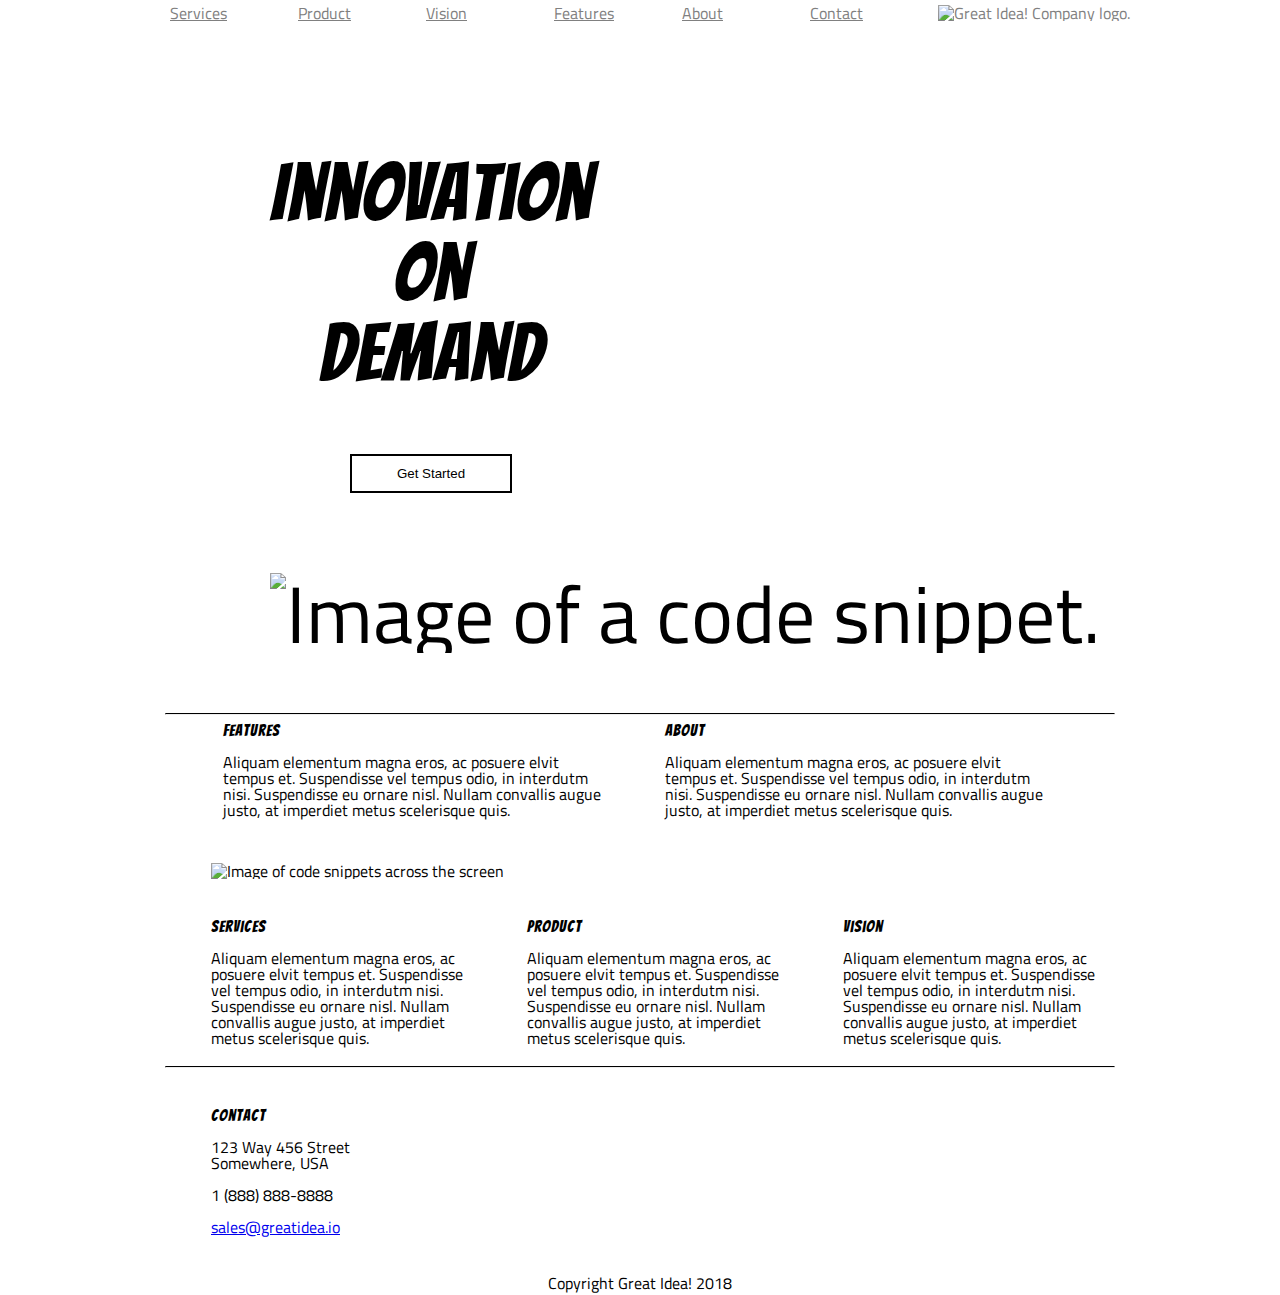
==== great-idea/index.html @ 063030ae "kk-devuyst" ====
<!doctype html>

<html lang="en">
<head>
  <meta charset="utf-8">

  <title>Great Idea!</title>

  <link href="https://fonts.googleapis.com/css?family=Bangers|Titillium+Web" rel="stylesheet">
  <link rel="stylesheet" href="css/index.css">

  <!--[if lt IE 9]>
    <script src="https://cdnjs.cloudflare.com/ajax/libs/html5shiv/3.7.3/html5shiv.js"></script>
  <![endif]-->
</head>

  <body>
    <div>
    <nav class="navigation">
      <a href="services.html">Services</a>
      <a href="#">Product</a>
      <a href="#">Vision</a>
      <a href="#">Features</a>
      <a href="#">About</a>
      <a href="#">Contact</a>
      <a><img class="logo" src="img/logo.png" alt="Great Idea! Company logo."></a>
    </nav>
  </div>
  <header>
    <div class="innovation">
        <h1>Innovation <br>
            On <br>
            Demand
        </h1>
          <button type="button">Get Started</button>
    </div>
    
   <div class="innovation">
     <img src="img/header-img.png" alt="Image of a code snippet.">
   </div> 
</header>
<hr>
<section class="top-content">
  <div class="subsection1">
  <h2 >Features</h2>
    <p>Aliquam elementum magna eros, ac posuere elvit tempus et. Suspendisse vel tempus odio, in interdutm nisi. Suspendisse eu ornare nisl. Nullam convallis augue justo, at imperdiet metus scelerisque quis.</p>  
  </div>
    <div class="subsection1">
  <h2 >About</h2>
    <p>Aliquam elementum magna eros, ac posuere elvit tempus et. Suspendisse vel tempus odio, in interdutm nisi. Suspendisse eu ornare nisl. Nullam convallis augue justo, at imperdiet metus scelerisque quis.</p>
  </div>
</section>

  <img class="middle-img" src="img/mid-page-accent.jpg" alt="Image of code snippets across the screen">
  <section class="bottom-content">
    <div class="subsection2">
      <h2>Services</h2>
      <p>Aliquam elementum magna eros, ac posuere elvit tempus et. Suspendisse vel tempus odio, in interdutm nisi. Suspendisse eu ornare nisl. Nullam convallis augue justo, at imperdiet metus scelerisque quis.</p>
    </div>
    <div class="subsection2">  
      <h2>Product</h2>
      <p>Aliquam elementum magna eros, ac posuere elvit tempus et. Suspendisse vel tempus odio, in interdutm nisi. Suspendisse eu ornare nisl. Nullam convallis augue justo, at imperdiet metus scelerisque quis.
      </p>
    </div> 
      <div class="subsection2">
      <h2>Vision</h2>
        <p>Aliquam elementum magna eros, ac posuere elvit tempus et. Suspendisse vel tempus odio, in interdutm nisi. Suspendisse eu ornare nisl. Nullam convallis augue justo, at imperdiet metus scelerisque quis.</p>
    </div>
  </section>
  <hr>
  <section class="contact">
    <h2> Contact</h2>
      <address> 
          123 Way 456 Street <br>
          Somewhere, USA <br> <br>
          1 (888) 888-8888 <br> <br>
          <a href="mailto:sales@greatidea.io">sales@greatidea.io</a>
      </address>
   
  </section>
  
<footer>
    Copyright Great Idea! 2018
</footer>
  
  
  </body>
</html>
---- great-idea/css/index.css ----
/* http://meyerweb.com/eric/tools/css/reset/ 
   v2.0 | 20110126
   License: none (public domain)
*/

html, body, div, span, applet, object, iframe,
h1, h2, h3, h4, h5, h6, p, blockquote, pre,
a, abbr, acronym, address, big, cite, code,
del, dfn, em, img, ins, kbd, q, s, samp,
small, strike, strong, sub, sup, tt, var,
b, u, i, center,
dl, dt, dd, ol, ul, li,
fieldset, form, label, legend,
table, caption, tbody, tfoot, thead, tr, th, td,
article, aside, canvas, details, embed, 
figure, figcaption, footer, header, hgroup, 
menu, nav, output, ruby, section, summary,
time, mark, audio, video {
	margin: 0;
	padding: 0;
	border: 0;
	font-size: 100%;
	font: inherit;
	vertical-align: baseline;
}
/* HTML5 display-role reset for older browsers */
article, aside, details, figcaption, figure, 
footer, header, hgroup, menu, nav, section {
	display: block;
}
body {
	line-height: 1;
}
ol, ul {
	list-style: none;
}
blockquote, q {
	quotes: none;
}
blockquote:before, blockquote:after,
q:before, q:after {
	content: '';
	content: none;
}
table {
	border-collapse: collapse;
	border-spacing: 0;
}

/* Set every element's box-sizing to border-box */
* {
    box-sizing: border-box;
}

html, body {
    height: 100%;
    font-family: 'Titillium Web', sans-serif;
}

h1, h2, h3, h4, h5 {
    font-family: 'Bangers', cursive;
    letter-spacing: 1px;
    margin-bottom: 15px;
}

/* Copy and paste your work from yesterday here and start to refactor into flexbox */
.flex{ 
	display: flex;
}
body {
	box-sizing: border-box;
	margin: 1px 200px 5px 100px;
	height: max- max-content; 
	width: 950px;
	margin: auto;

} 
/*nav {
	margin:1px 5px 5px 5px;
	text-align: center;
} */
nav {
	flex-direction: row;
}
.navigation a {
	color: gray;
	width: 12%;
	display: inline-block;
	margin:5px 5px 2px 5px;
}
nav a img {
	width: 180%;
	/*display: inline-block;*/
}
header{
	width: 100%;
	font-size: 80px;
	padding-top: 90px;
	scroll-padding-bottom: 40px;
	overflow: hidden;
}
hr {
	border-top: 1px solid black;
	margin-top: 20px;
}
button {
	background-color: white;
	color: black;
	border: 2px solid black;
	padding: 10px 45px; 
	}
.innovation {
	margin-top: 40px;
	margin-left: 105px;
	float: left;
	font-size: 80px;
	padding-bottom: 40px;
	color:black;
	text-align: center;
	
}
div img {
	display: inline-block;
	margin-left: auto;
	margin-right: auto;
	width: 100%;
}
/*.top-content {
	width: 100%;
	margin-left: 30px;
	margin-top: 35px;
	
}*/
.top-content {
	flex-direction: row;
}
.middle-img {
	margin-top: 45px;
	margin-left: 46px;
}
.subsection1 {
	width: 40%;
	display: inline-block;
	margin-left: 58px;
}

.subsection2 {
	width: 28%;
	display: inline-block;
	margin-left: 46px;
	margin-top: 40px;
}
.contact {
	margin-top: 40px;
	margin-left: 46px;
}
footer {
	text-align: center;
	margin-top: 40px;
}
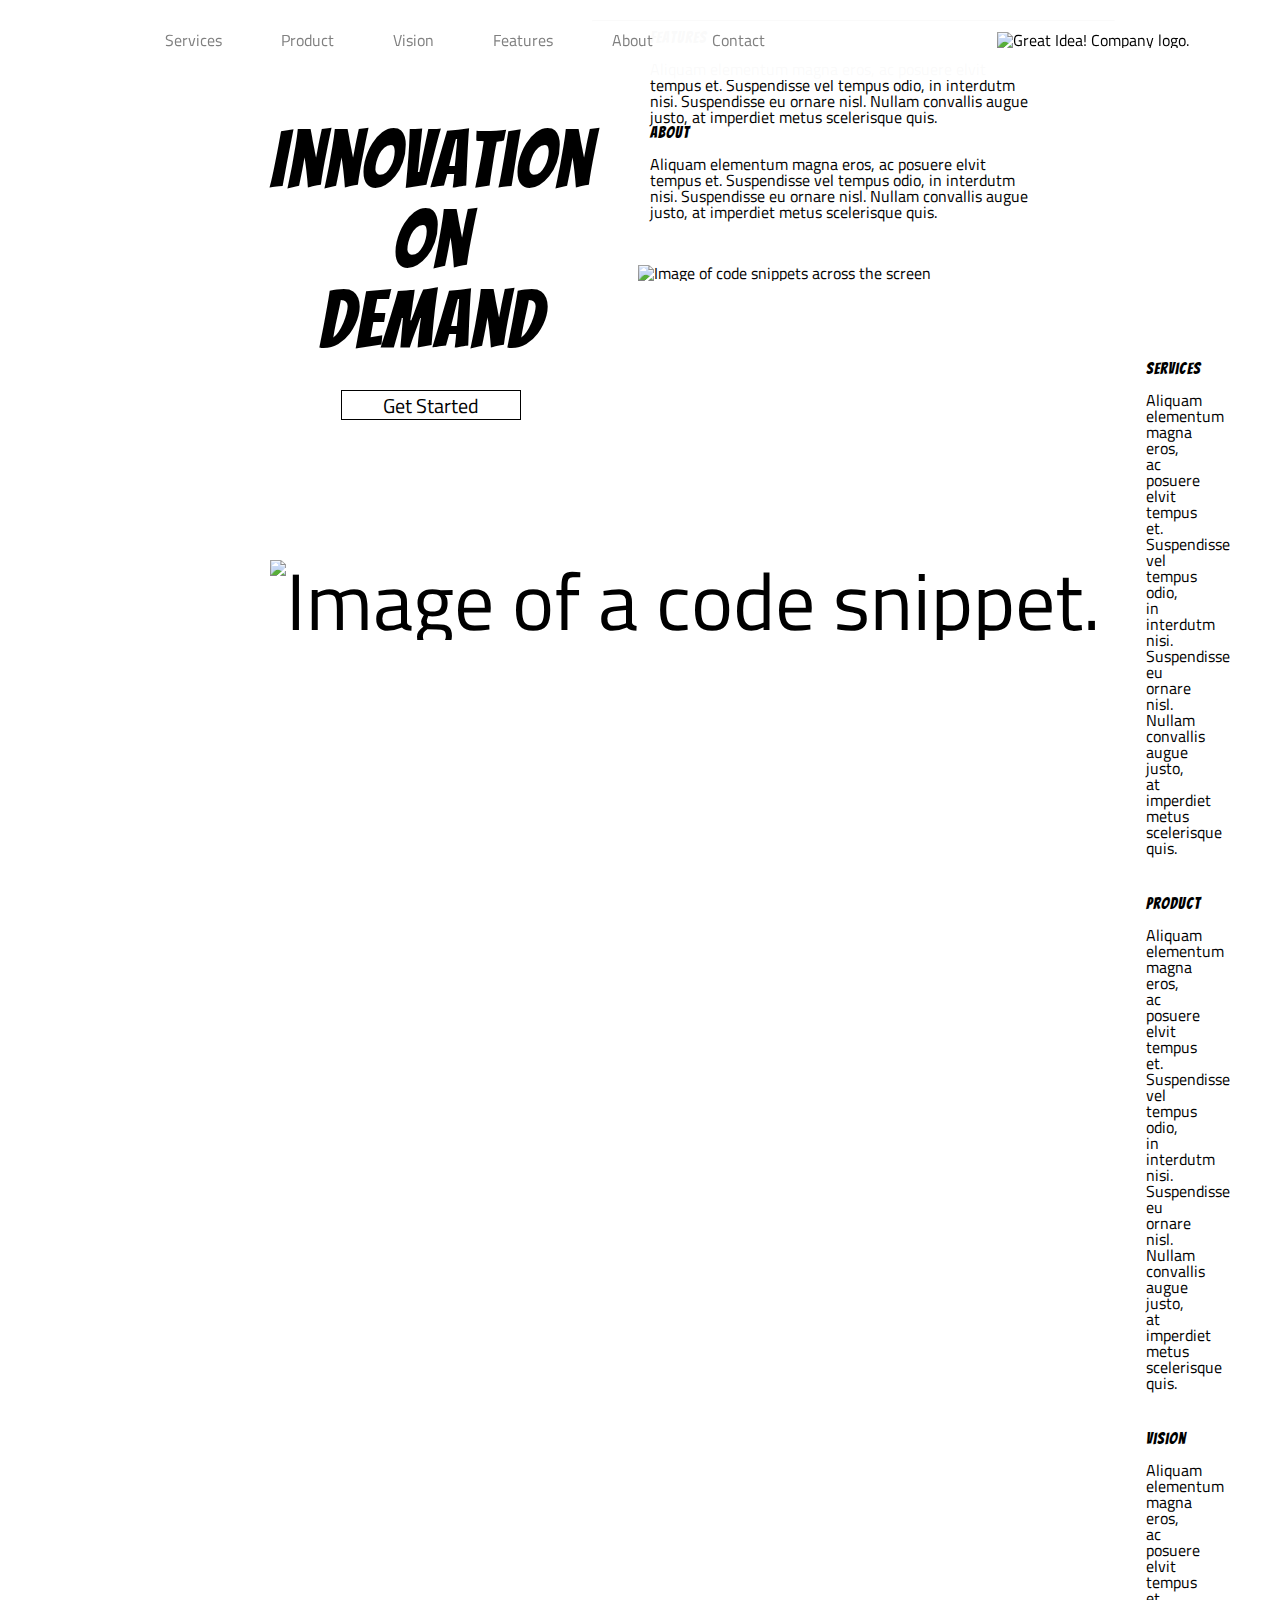
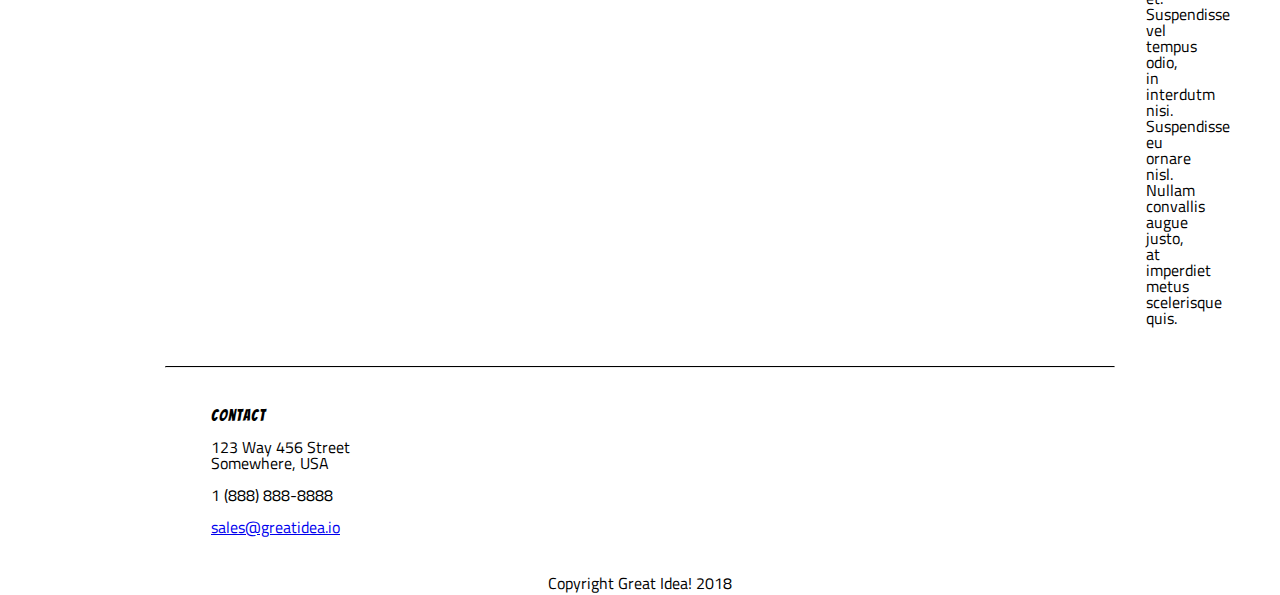
==== commit c9d6111b: "UII Flexbox kk devuyst" ====
--- a/great-idea/index.html
+++ b/great-idea/index.html
@@ -15,7 +15,7 @@
 </head>
 
   <body>
-    <div>
+   <header> 
     <nav class="navigation">
       <a href="services.html">Services</a>
       <a href="#">Product</a>
@@ -23,22 +23,21 @@
       <a href="#">Features</a>
       <a href="#">About</a>
       <a href="#">Contact</a>
-      <a><img class="logo" src="img/logo.png" alt="Great Idea! Company logo."></a>
+      
     </nav>
-  </div>
-  <header>
-    <div class="innovation">
+    <a><img class="logo" src="img/logo.png" alt="Great Idea! Company logo."></a>
+  </header>
+   <div class="innovation">
         <h1>Innovation <br>
             On <br>
             Demand
-        </h1>
-          <button type="button">Get Started</button>
+        </h1>   
+        <a class="index-button">Get Started</a>
     </div>
-    
+   
    <div class="innovation">
      <img src="img/header-img.png" alt="Image of a code snippet.">
    </div> 
-</header>
 <hr>
 <section class="top-content">
   <div class="subsection1">
--- a/great-idea/css/index.css
+++ b/great-idea/css/index.css
@@ -64,62 +64,77 @@
 }
 
 /* Copy and paste your work from yesterday here and start to refactor into flexbox */
-.flex{ 
-	display: flex;
-}
+
 body {
 	box-sizing: border-box;
 	margin: 1px 200px 5px 100px;
 	height: max- max-content; 
 	width: 950px;
 	margin: auto;
-
 } 
-/*nav {
-	margin:1px 5px 5px 5px;
-	text-align: center;
-} */
 nav {
-	flex-direction: row;
+	display: flex;
+    flex-wrap: wrap;
+    justify-content: space-between;
+    align-items: center;
+    width: 600px;
 }
 .navigation a {
-	color: gray;
-	width: 12%;
-	display: inline-block;
-	margin:5px 5px 2px 5px;
+	text-decoration: none;
+    color: grey;
 }
 nav a img {
 	width: 180%;
-	/*display: inline-block;*/
-}
-header{
+	/*display: inline-block; */
+}
+/*header {
 	width: 100%;
-	font-size: 80px;
-	padding-top: 90px;
-	scroll-padding-bottom: 40px;
-	overflow: hidden;
-}
+	padding: 10px 20px 60px 20px;
+	text-align: center;
+	border-bottom: 1px solid #000;
+	padding-top: 60px;
+} */
+header {
+	display: flex;
+    flex-wrap: wrap;
+    width: 1024px;
+    height: 5em;
+    position: fixed; 
+    top: 0;
+    background-color: rgba(255, 255, 255, 0.98);
+    justify-content: space-between;
+    align-items: center;
+    z-index: 1;	
+}
+
 hr {
 	border-top: 1px solid black;
 	margin-top: 20px;
 }
-button {
-	background-color: white;
+.index-button {
+	display: block;
+	width: 180px;
+	height: 30px;
+	font-size: 20px;
+	border: 1px solid black;
+	padding: 5px 20px;
+	margin: 0 auto;
+	margin-top: 30px;
+	/*background-color: white;
 	color: black;
 	border: 2px solid black;
-	padding: 10px 45px; 
-	}
+	padding: 10px 45px;*/ 
+	} 
 .innovation {
-	margin-top: 40px;
+	margin-top: 100px;
 	margin-left: 105px;
 	float: left;
 	font-size: 80px;
 	padding-bottom: 40px;
 	color:black;
-	text-align: center;
-	
-}
-div img {
+	text-align: center;	
+}
+.logo {
 	display: inline-block;
 	margin-left: auto;
 	margin-right: auto;
@@ -157,4 +172,67 @@
 footer {
 	text-align: center;
 	margin-top: 40px;
-}+}
+
+/* services CSS */
+.title {
+	font-size: 30px;
+	margin-top: 1em;
+}
+.info-container {
+	display: flex;
+	padding: 2.5em 0;
+    margin-top: 2em;
+    height: calc(945px + 10em);
+    flex-wrap: wrap;
+    justify-content: space-between;
+    align-content: space-between;
+}
+.info-box {
+	border: black solid 1px;
+    width: calc(50% - 1.25em);
+    height: 315px;
+	padding: 2em;
+    background-color: rgb(236, 236, 236);
+}
+button {
+	background-color: white;
+    border: 1px solid black;
+    border-radius: 5px;
+    width: 200px;
+    height: 50px;
+    position: relative;
+    font-size: 1rem;
+    cursor: pointer;
+}
+.info-box p {
+	margin: 2em 0;
+}
+.bottom-content {
+	display: flex;
+    flex-wrap: wrap;
+    justify-content: space-between;
+    margin-bottom: 2.5em;
+    padding-top: 2.5em;
+}
+.bottom-left {
+	width: 400px;
+}
+.services-info-img {
+	width: 400px;
+	
+}
+
+.bottom-content ul {
+	list-style: square;
+    padding-left: 1em;
+    margin: 1em 0;
+}
+ul li {
+	font-size: 18px;
+    line-height: 1.4em;
+    color: black;
+}
+
+
+
